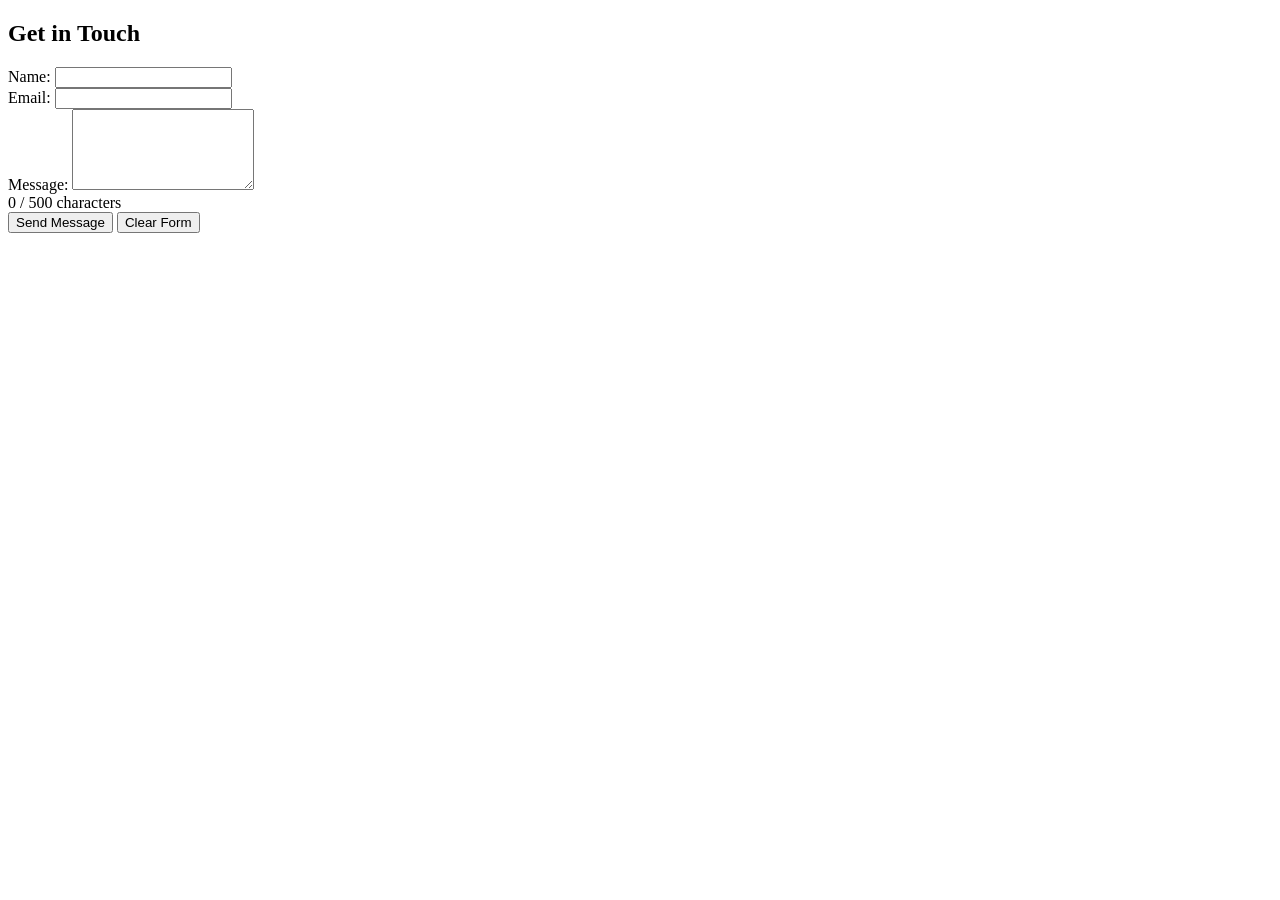
==== src/index.html @ d61153f6 "feat:basic config, utility functions and html contact form creation" ====
<!DOCTYPE html>
<html lang="en">
<head>
    <meta charset="UTF-8">
    <meta name="viewport" content="width=device-width, initial-scale=1.0">
    <title>Contact Us</title>
</head>
<body>
    <section id="contact" class="contact-section">
        <div class="container">
            <h2>Get in Touch</h2>
            <form id="contact-form" class="contact-form" novalidate>
                <div class="form-group">
                    <label for="name">Name: </label>
                    <input type="text" id="name" name="name" required class="form-control" data-validation="required|min:2">
                    <div class="field-errors"></div>
                </div>

                <div class="form-group">
                    <label for="email">Email:</label>
                    <input type="email" id="email" name="email" class="form-control" data-validation="required|email">
                    <div class="field-errors"></div>
                </div>

                <div class="form-group">
                    <label for="message">Message: </label>
                    <textarea id="message" name="message" required class="form-control" rows="5" maxlength="500" data-validation="required|max:500"></textarea>
                    <div class="char-count">
                        <span id="char-counter">0</span> / 500 characters
                    </div>
                    <div class="field-errors"></div>
                </div>

                <div class="form-actions">
                    <button type="submit" id="submit-btn" class="btn btn-primary">
                        <span class="btn-text">Send Message</span>
                        <span class="btn-loading" style="display: none;">
                            <span class="spinner"></span> Sending...
                        </span>
                    </button>
                    <button type="reset" class="btn btn-secondary">Clear Form</button>
                </div>

                <div id="form-messages" class="form-messages"></div>
            </form>
        </div>
    </section>
    
</body>
</html>
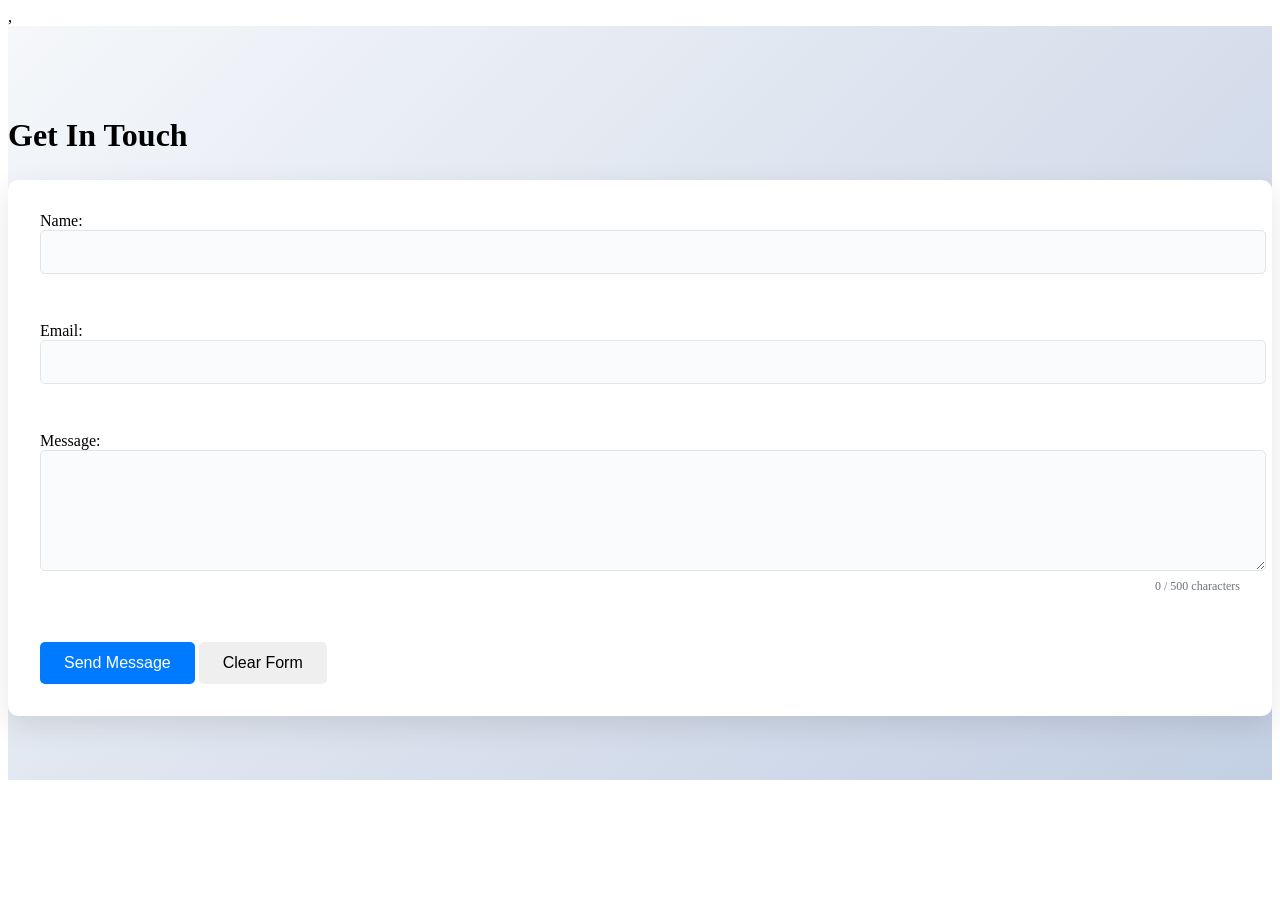
==== commit c826bfb9: "Add form Styling and Initial Contact Form validation" ====
--- a/src/index.html
+++ b/src/index.html
@@ -3,12 +3,14 @@
 <head>
     <meta charset="UTF-8">
     <meta name="viewport" content="width=device-width, initial-scale=1.0">
+    <link rel="stylesheet" href="./css/components.css" />
+    ,<script src="./js/components/contact-form.js" defer></script>
     <title>Contact Us</title>
 </head>
 <body>
     <section id="contact" class="contact-section">
         <div class="container">
-            <h2>Get in Touch</h2>
+            <h2>Get In Touch</h2>
             <form id="contact-form" class="contact-form" novalidate>
                 <div class="form-group">
                     <label for="name">Name: </label>
--- a/src/css/components.css
+++ b/src/css/components.css
@@ -0,0 +1,167 @@
+.contact-section{
+    padding: 4rem 0;
+    background: linear-gradient(135deg, #f5f7fa 0%, #c3cfe3 100%);
+}
+
+.contact-section h2 {
+    font-size: 2rem;
+}
+
+.contact-wrapper {
+    display: grid;
+    grid-template-columns: 1fr 2fr;
+    gap: 3rem;
+    max-width: 1200px;
+    margin: 0 auto;
+}
+
+.contact-form {
+    background: white;
+    padding: 2rem;
+    border-radius: 10px;
+    box-shadow: 0 10px 30px rgba(0, 0, 0, 0.1);
+}
+
+.form-group {
+    margin-bottom: 1.5rem;
+    position: relative;
+}
+
+.form-control {
+    width: 100%;
+    padding: 0.75rem;
+    border: 1px solid #e1e5e9;
+    border-radius: 5px;
+    font-size: 1rem;
+    transition: all 0.3s ease;
+    background: #fafbfc;
+}
+
+.form-control:focus {
+    outline: none;
+    border-color: #007bff;
+    background: white;
+    box-shadow: 0 0 0 3px rgba(0, 123, 255, 0.1);
+}
+
+.form-control.error {
+    border-color: #dc3545;
+    background: #fff5f5;
+}
+
+.form-control.success {
+    border-color: #28a745;
+    background: #f8fff8;
+}
+
+.field-errors {
+    min-height: 20px;
+    margin-top: 0.25rem;
+}
+
+.error-message {
+    color: #dc3545;
+    font-size: 0.875rem;
+    display: flex;
+    align-items: center;
+    animation: slideInError 0.3s ease;
+}
+
+.error-message::before {
+    content: "⚠️";
+    margin-right: 0.5rem;
+}
+
+.success-message::before {
+    content: "✅";
+    margin-right: 0.5rem;
+}
+
+.char-count {
+    text-align: right;
+    font-size: 0.75rem;
+    color: #6c757d;
+    margin-top: 0.25rem;
+}
+
+.char-count.warning {
+    color: #ffc107;
+}
+
+.char-count.danger {
+    color: #dc3545;
+}
+
+.btn {
+    padding: 0.75rem 1.5rem;
+    border: none;
+    border-radius: 5px;
+    font-size: 1rem;
+    cursor: pointer;
+    transition: all 0.3s ease;
+    position: relative;
+    overflow: hidden;
+}
+
+.btn-primary {
+    background: #007bff;
+    color: white;
+}
+
+.btn-primary:hover:not(:disabled) {
+    background: #0056b3;
+    transform: translateY(-2px);
+    box-shadow: 0 5px 15px rgba(0, 123, 255, 0.1);
+}
+
+.btn:disabled {
+    opacity: 0.6;
+    cursor: not-allowed;
+    transform: none;
+}
+
+.spinner {
+    display: inline-block;
+    width: 16px;
+    height: 16px;
+    border: 2px solid #ffffff;
+    border-radius: 50%;
+    border-top-color: transparent;
+    animation: spin 1s ease-in-out infinite;
+}
+
+@keyframes slideInError {
+    from {
+        opacity: 0;
+        transform: translateY(-10px);
+    }
+    to {
+        opacity: 1;
+        transform: translateY(0);
+    }
+}
+
+@keyframes slideInSuccess {
+    from {
+        opacity: 0;
+        transform: translateY(-10px);
+    }
+    to {
+        opacity: 1;
+        transform: translateY(0);
+    }
+}
+
+@keyframes spin {
+    to {
+        transform: rotate(360deg);
+    }
+}
+
+/* Responsive Design */
+@media (max-width: 768px) {
+    .contact-wrapper {
+        grid-template-columns: 1fr;
+        gap: 2rem;
+    }
+}
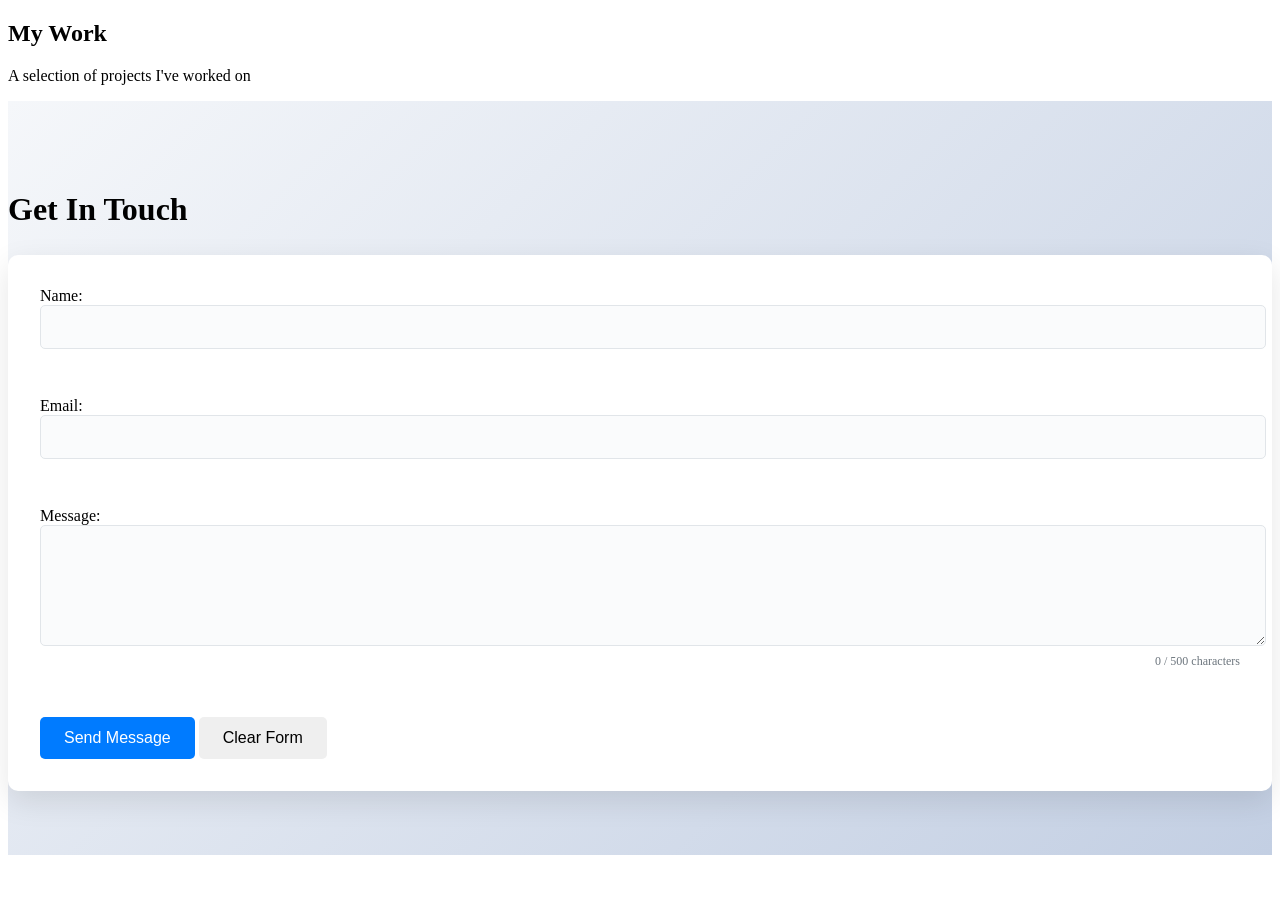
==== commit acbc2f69: "feat: Completed contact form js, validation and portfolio-gallery sections" ====
--- a/src/index.html
+++ b/src/index.html
@@ -4,23 +4,46 @@
     <meta charset="UTF-8">
     <meta name="viewport" content="width=device-width, initial-scale=1.0">
     <link rel="stylesheet" href="./css/components.css" />
-    ,<script src="./js/components/contact-form.js" defer></script>
+    <!-- JQuery Source -->
+    <script src="https://code.jquery.com/jquery-3.7.1.min.js"></script>
+    <!-- Utily Functions-->
+    <script src="./js/config.js" defer></script>
+    <script src="./js/utils.js" defer></script>
+    <script src="./js/jquery-utils.js" defer></script>
+    <!-- Contact Form Component-->
+    <script src="./js/components/contact-form.js" defer></script>
     <title>Contact Us</title>
 </head>
 <body>
+    <section id="portfolio" class="portfolio-section">
+        <div class="container">
+            <h2>My Work</h2>
+            <p class="section-subtitle">A selection of projects I've worked on</p>
+            <div class="portfolio-filters">
+
+            </div>
+            <div class="portfolio-loading" style="display: none;">
+                <div class="spinner"></div>
+                <p>Loading Projects...</p>
+            </div>
+            <div class="portfolio-grid">
+
+            </div>
+        </div>
+    </section>
     <section id="contact" class="contact-section">
         <div class="container">
             <h2>Get In Touch</h2>
             <form id="contact-form" class="contact-form" novalidate>
                 <div class="form-group">
                     <label for="name">Name: </label>
-                    <input type="text" id="name" name="name" required class="form-control" data-validation="required|min:2">
+                    <input type="text" id="name" name="name" autocomplete="name" required class="form-control" data-validation="required|min:2">
                     <div class="field-errors"></div>
                 </div>
 
                 <div class="form-group">
                     <label for="email">Email:</label>
-                    <input type="email" id="email" name="email" class="form-control" data-validation="required|email">
+                    <input type="email" id="email" name="email" autocomplete="email" class="form-control" data-validation="required|email">
                     <div class="field-errors"></div>
                 </div>
 
